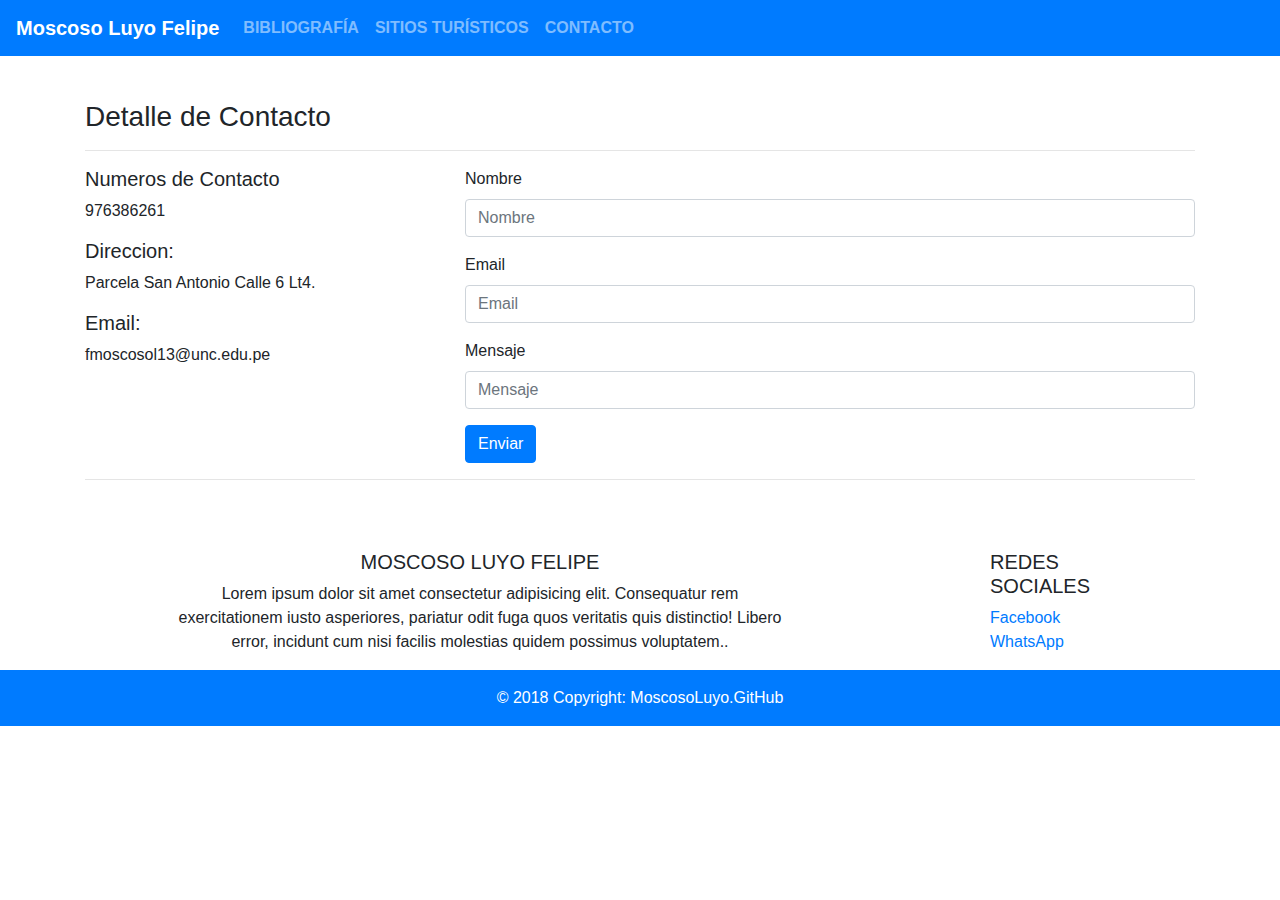
==== contacto.html @ 1ab7159d "avance" ====
<!DOCTYPE html>
<!--[if lt IE 7]>      <html class="no-js lt-ie9 lt-ie8 lt-ie7"> <![endif]-->
<!--[if IE 7]>         <html class="no-js lt-ie9 lt-ie8"> <![endif]-->
<!--[if IE 8]>         <html class="no-js lt-ie9"> <![endif]-->
<!--[if gt IE 8]><!-->
<html class="no-js">
<!--<![endif]-->

<head>
    <meta charset="utf-8">
    <meta http-equiv="X-UA-Compatible" content="IE=edge">
    <title>Contactos</title>
    <meta name="description" content="">
    <meta name="viewport" content="width=device-width, initial-scale=1">
    <link rel="stylesheet" href="bootstrap/css/bootstrap.min.css">
    <link rel="stylesheet" href="css3/estilo.css">
    <link rel="stylesheet" href="https://use.fontawesome.com/releases/v5.8.2/css/all.css" integrity="sha384-oS3vJWv+0UjzBfQzYUhtDYW+Pj2yciDJxpsK1OYPAYjqT085Qq/1cq5FLXAZQ7Ay" crossorigin="anonymous">
    <link rel="icon" href="Imagenes/wow.jpg">
    <link rel="stylesheet" href="">
</head>

<body>
    <!--[if lt IE 7]>
                <p class="browsehappy">You are using an <strong>outdated</strong> browser. Please <a href="#">upgrade your browser</a> to improve your experience.</p>
            <![endif]-->
    <nav class="navbar navbar-expand-lg navbar-dark bg-primary fixed-top">
        <a class="navbar-brand" href="index.html"><b>Moscoso Luyo Felipe </b></a>
        <button class="navbar-toggler" type="button" data-toggle="collapse" data-target="#navbarSupportedContent" aria-controls="navbarSupportedContent" aria-expanded="false" aria-label="Toggle navigation">
                  <span class="navbar-toggler-icon"></span>
                </button>


        <div class="collapse navbar-collapse" id="navbarsExampleDefault">
            <ul class="navbar-nav mr-auto">
                <li class="nav-item">
                    <a class="nav-link" href="./index.html"><b class="fas fa-file-signature">BIBLIOGRAFÍA</b></a>
                </li>
                <li class="nav-item">
                    <a class="nav-link" href="./sitioturisticos.html"><b class="fas fa-car-side">SITIOS TURÍSTICOS</b></a>
                </li>
                <li class="nav-item">
                    <a class="nav-link" href="./contacto.html"><b class="fas fa-address-card">CONTACTO</b></a>
                </li>
            </ul>
        </div>
    </nav>

    <div class="pTop50"></div>
    <div class="container">
        <h3>Detalle de Contacto</h3>
        <hr>
        <div class="row">
            <div class="col-md-4">
                <h5>Numeros de Contacto</h5>
                <p>976386261</p>
                <h5>Direccion: </h5>
                <p>Parcela San Antonio Calle 6 Lt4.</p>
                <h5>Email:</h5>
                <p>fmoscosol13@unc.edu.pe</p>

            </div>
            <div class="col-md-8">
                <form method="" action="">
                    <div class="form-group">
                        <label for="exampleInputEmail1">Nombre</label>
                        <input type="email" class="form-control" id="exampleInputPassword1" placeholder="Nombre">
                    </div>
                    <div class="form-group">
                        <label for="exampleInputEmail1">Email</label>
                        <input type="email" class="form-control" id="exampleInputEmail1" aria-describedby="emailHelp" placeholder="Email">
                    </div>
                    <div class="form-group">
                        <label for="exampleInputPassword1">Mensaje</label>
                        <input type="text" class="form-control" id="exampleInputPassword1" placeholder="Mensaje">
                    </div>
                    <div class="form-check">
                    </div>
                    <button type="submit" class="btn btn-primary">Enviar</button>
                </form>

            </div>

        </div>

        <hr>

    </div>
    <div class="pTop30"></div>
    <footer class="page-footer font-small blue pt-4">
        <div class="container-fluid text-center text-md-left">
            <div class="row">
                <div id="centrar" class="col-md-6 mt-md-0 mt-3">
                    <h5 class="text-uppercase">Moscoso Luyo Felipe</h5>
                    <p>Lorem ipsum dolor sit amet consectetur adipisicing elit. Consequatur rem exercitationem iusto asperiores, pariatur odit fuga quos veritatis quis distinctio! Libero error, incidunt cum nisi facilis molestias quidem possimus voluptatem..</p>
                </div>
                <hr class="clearfix w-100 d-md-none pb-3">
                <div class="col-md-3 mb-md-0 mb-3">
                    <div class="col-md-3 mb-md-0 mb-3">
                        <h5 class="text-uppercase">Redes Sociales</h5>

                        <ul class="list-unstyled">
                            <li>
                                <a href="https://www.facebook.com/felipe.moscosoluyo" class="fab fa-facebook">Facebook</a>
                            </li>
                            <li>
                                <a href="./contacto.html" class="fab fa-whatsapp">WhatsApp</a>
                            </li>
                        </ul>
                    </div>
                </div>
            </div>
    </footer>
    <footer id="footerback" class="page-footer font-small blue">
        <div class="footer-copyright text-center py-3">© 2018 Copyright:
            <a href="https://github.com/MoscosoLuyoFelipe"> MoscosoLuyo.GitHub</a>
        </div>
    </footer>
    <script src="https://code.jquery.com/jquery-3.3.1.slim.min.js " integrity="sha384-q8i/X+965DzO0rT7abK41JStQIAqVgRVzpbzo5smXKp4YfRvH+8abtTE1Pi6jizo " crossorigin="anonymous "></script>
    <script src="https://cdnjs.cloudflare.com/ajax/libs/popper.js/1.14.7/umd/popper.min.js " integrity="sha384-UO2eT0CpHqdSJQ6hJty5KVphtPhzWj9WO1clHTMGa3JDZwrnQq4sF86dIHNDz0W1 " crossorigin="anonymous "></script>
    <script src="https://stackpath.bootstrapcdn.com/bootstrap/4.3.1/js/bootstrap.min.js " integrity="sha384-JjSmVgyd0p3pXB1rRibZUAYoIIy6OrQ6VrjIEaFf/nJGzIxFDsf4x0xIM+B07jRM " crossorigin="anonymous "></script>
    <script src="" async defer></script>
</body>

</html>
---- css3/estilo.css ----
.pTop30 {
    padding-top: 30px;
}

.pTop40 {
    padding-top: 55px;
}

.pTop50 {
    padding-top: 100px;
}

#footerfront {
    text-align: center;
}

#footerback {
    background: #007bff!important;
    color: white;
}

#footerback a {
    color: white;
}

.musica {
    background-color: #007bff!important;
    text-align: left;
    color: azure;
    padding: 10px;
    margin-bottom: 20px;
}

#centrar {
    text-align: center;
    margin-left: auto;
    margin-right: auto;
    float: none;
}
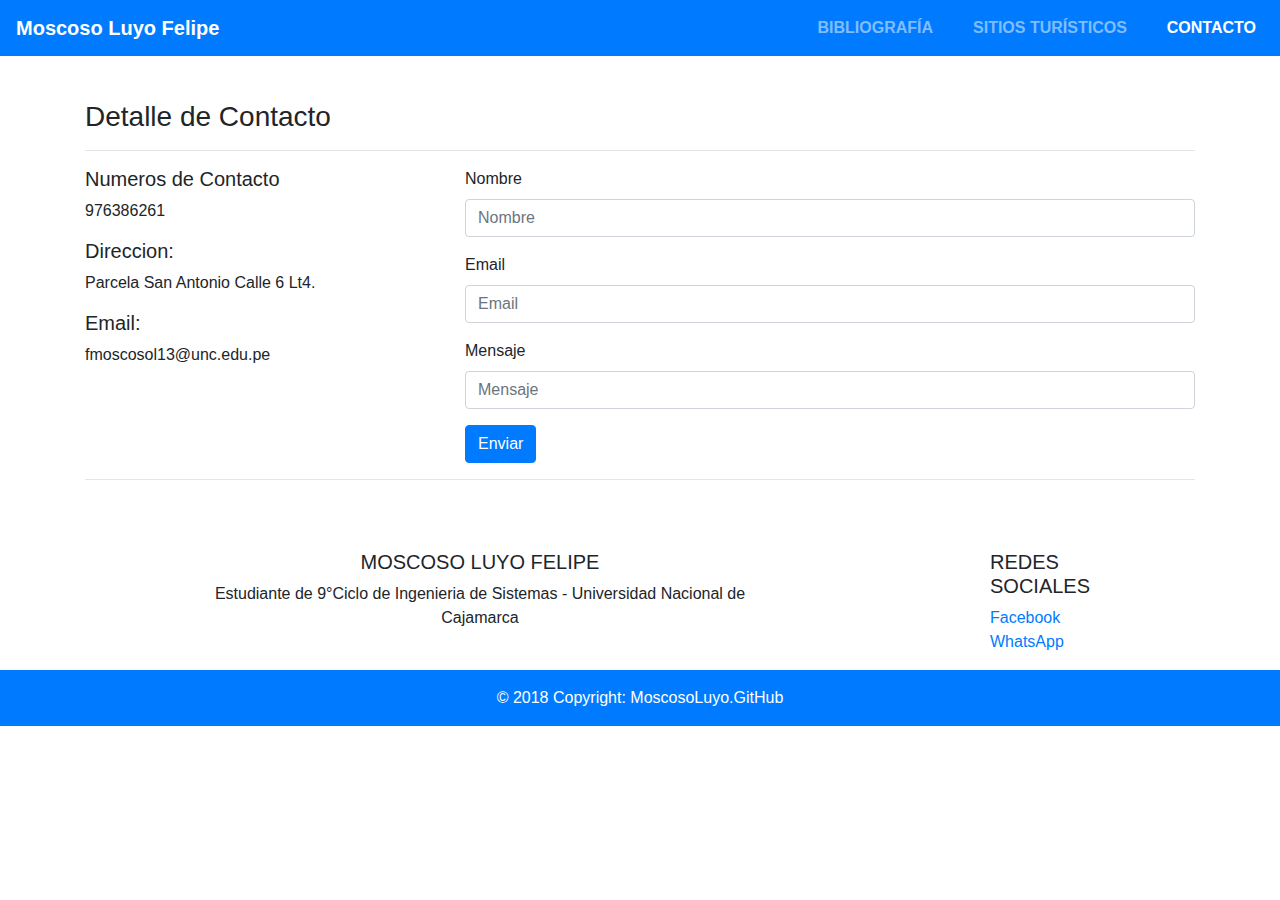
==== commit 35f1b926: "avance" ====
--- a/contacto.html
+++ b/contacto.html
@@ -31,15 +31,15 @@
 
 
         <div class="collapse navbar-collapse" id="navbarsExampleDefault">
-            <ul class="navbar-nav mr-auto">
-                <li class="nav-item">
+            <ul class="navbar-nav ml-auto">
+                <li class="nav-item  mr-4">
                     <a class="nav-link" href="./index.html"><b class="fas fa-file-signature">BIBLIOGRAFÍA</b></a>
                 </li>
-                <li class="nav-item">
+                <li class="nav-item mr-4">
                     <a class="nav-link" href="./sitioturisticos.html"><b class="fas fa-car-side">SITIOS TURÍSTICOS</b></a>
                 </li>
                 <li class="nav-item">
-                    <a class="nav-link" href="./contacto.html"><b class="fas fa-address-card">CONTACTO</b></a>
+                    <a class="nav-link active" href="./contacto.html"><b class="fas fa-address-card">CONTACTO</b></a>
                 </li>
             </ul>
         </div>
@@ -91,7 +91,9 @@
             <div class="row">
                 <div id="centrar" class="col-md-6 mt-md-0 mt-3">
                     <h5 class="text-uppercase">Moscoso Luyo Felipe</h5>
-                    <p>Lorem ipsum dolor sit amet consectetur adipisicing elit. Consequatur rem exercitationem iusto asperiores, pariatur odit fuga quos veritatis quis distinctio! Libero error, incidunt cum nisi facilis molestias quidem possimus voluptatem..</p>
+                    <p>
+                        Estudiante de 9°Ciclo de Ingenieria de Sistemas - Universidad Nacional de Cajamarca
+                    </p>
                 </div>
                 <hr class="clearfix w-100 d-md-none pb-3">
                 <div class="col-md-3 mb-md-0 mb-3">
